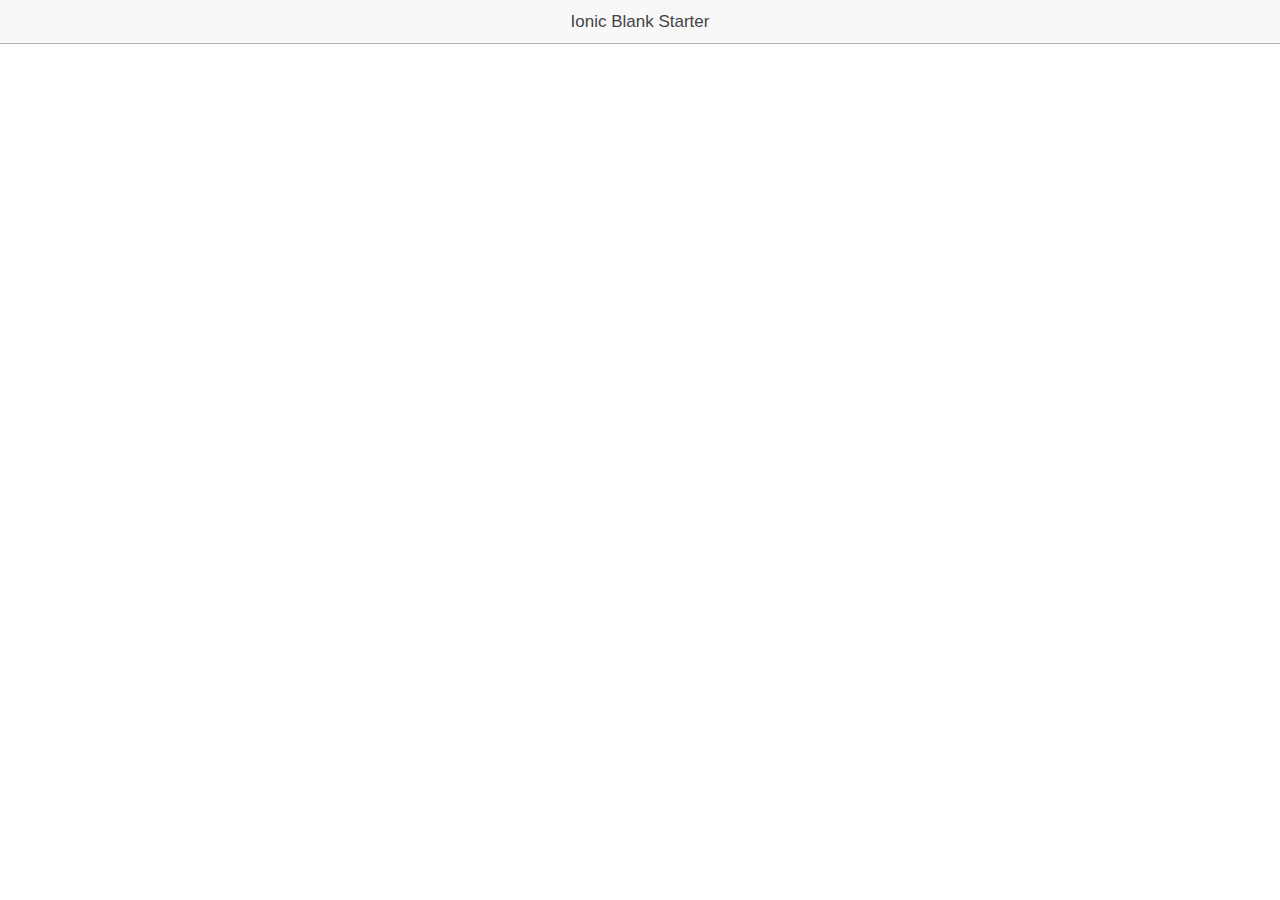
==== www/index.html @ a72be54f "init" ====
<!DOCTYPE html>
<html>
  <head>
    <meta charset="utf-8">
    <meta name="viewport" content="initial-scale=1, maximum-scale=1, user-scalable=no, width=device-width">
    <title></title>

    <link href="lib/ionic/css/ionic.css" rel="stylesheet">
    <link href="css/style.css" rel="stylesheet">

    <!-- IF using Sass (run gulp sass first), then uncomment below and remove the CSS includes above
    <link href="css/ionic.app.css" rel="stylesheet">
    -->

    <!-- ionic/angularjs js -->
    <script src="lib/ionic/js/ionic.bundle.js"></script>

    <!-- cordova script (this will be a 404 during development) -->
    <script src="cordova.js"></script>

    <!-- your app's js -->
    <script src="js/app.js"></script>
  </head>
  <body ng-app="starter">

    <ion-pane>
      <ion-header-bar class="bar-stable">
        <h1 class="title">Ionic Blank Starter</h1>
      </ion-header-bar>
      <ion-content>
      </ion-content>
    </ion-pane>
  </body>
</html>
---- www/css/style.css ----
/* Empty. Add your own CSS if you like */
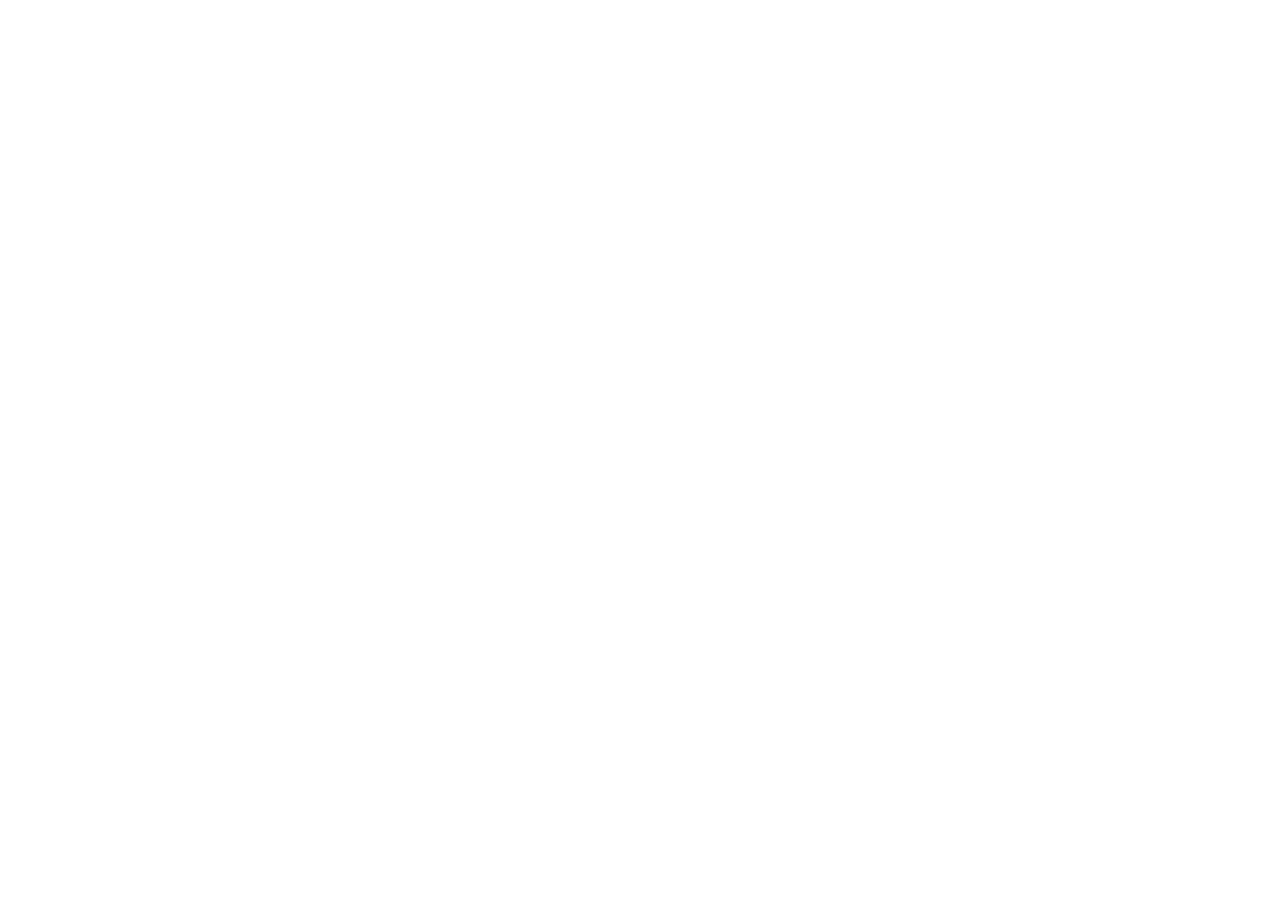
==== commit 12f7ef4a: "setup" ====
--- a/www/index.html
+++ b/www/index.html
@@ -1,34 +1,74 @@
-<!DOCTYPE html>
+!doctype html>
 <html>
-  <head>
-    <meta charset="utf-8">
-    <meta name="viewport" content="initial-scale=1, maximum-scale=1, user-scalable=no, width=device-width">
-    <title></title>
-
-    <link href="lib/ionic/css/ionic.css" rel="stylesheet">
-    <link href="css/style.css" rel="stylesheet">
-
-    <!-- IF using Sass (run gulp sass first), then uncomment below and remove the CSS includes above
-    <link href="css/ionic.app.css" rel="stylesheet">
-    -->
-
-    <!-- ionic/angularjs js -->
-    <script src="lib/ionic/js/ionic.bundle.js"></script>
-
-    <!-- cordova script (this will be a 404 during development) -->
-    <script src="cordova.js"></script>
-
-    <!-- your app's js -->
-    <script src="js/app.js"></script>
-  </head>
-  <body ng-app="starter">
-
-    <ion-pane>
-      <ion-header-bar class="bar-stable">
-        <h1 class="title">Ionic Blank Starter</h1>
-      </ion-header-bar>
-      <ion-content>
-      </ion-content>
-    </ion-pane>
-  </body>
-</html>
+    <head>
+        <title>Test Project</title>
+        <meta name="viewport" content="width=device-width, initial-scale=1.0, maximum-scale=1.0">
+        <meta name="mobile-web-app-capable" content="yes">
+        <meta name="apple-mobile-web-app-capable" content="yes">
+        <script src="lib/webcomponentsjs/webcomponents.js"></script>
+        <link rel="import" href="lib/core-scaffold/core-scaffold.html">
+        <link rel="import" href="lib/core-header-panel/core-header-panel.html">
+        <link rel="import" href="lib/core-menu/core-menu.html">
+        <link rel="import" href="lib/core-item/core-item.html">
+        <link rel="import" href="lib/paper-toast/paper-toast.html">
+        <link rel="import" href="lib/paper-fab/paper-fab.html">
+        <script type="text/javascript" src="cordova.js"></script>
+        <script type="text/javascript" src="js/index.js"></script>
+        <script type="text/javascript">
+            app.initialize();
+        </script>
+        <style>
+            html, body {
+                height: 100%;
+                margin: 0;
+            }
+            body {
+                font-family: sans-serif;
+            }
+            core-scaffold {
+                position: absolute;
+                top: 0;
+                right: 0;
+                bottom: 0;
+                left: 0;
+            }
+            #core_toolbar {
+                color: rgb(255, 255, 255);
+                background-color: rgb(79, 125, 201);
+            }
+            #core_card {
+                width: 96%;
+                height: 300px;
+                border-top-left-radius: 2px;
+                border-top-right-radius: 2px;
+                border-bottom-right-radius: 2px;
+                border-bottom-left-radius: 2px;
+                box-shadow: rgba(0, 0, 0, 0.0980392) 0px 2px 4px, rgba(0, 0, 0, 0.0980392) 0px 0px 3px;
+                margin: 2%;
+                background-color: rgb(255, 255, 255);
+                text-align: left;
+            }
+            paper-fab {
+                position: absolute;
+                right: 20px; 
+                bottom: 20px;
+            }
+        </style>
+    </head>
+    <body unresolved>
+        <core-scaffold>
+            <core-header-panel navigation flex mode="seamed">
+                <core-toolbar id="core_toolbar">Navigation</core-toolbar>
+                <core-menu theme="core-light-theme">
+                    <core-item icon="settings" label="item1"></core-item>
+                    <core-item icon="settings" label="item2"></core-item>
+                </core-menu>
+            </core-header-panel>
+            <core-toolbar>Test Project</core-toolbar>
+            <core-card id="core_card" vertical layout start>
+                <div style="padding: 20px;">This is a sample project.  Please share my blog if you've found this useful</div>
+            </core-card>
+        </core-scaffold>
+        <paper-fab icon="add" onclick="document.querySelector('#toast1').show()"></paper-fab>
+    </body>
+</html>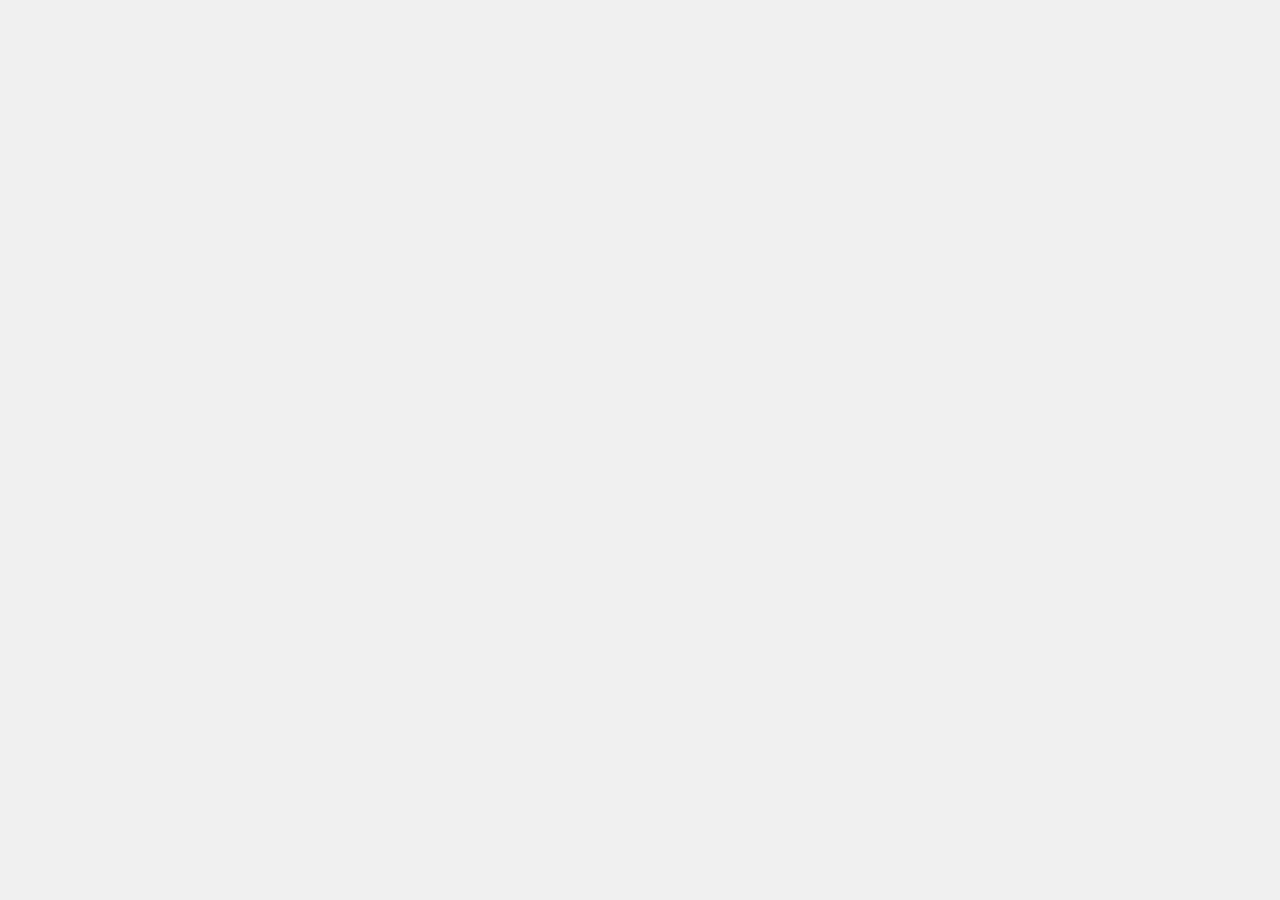
==== commit 6dd7689f: "kuisvrouw" ====
--- a/www/index.html
+++ b/www/index.html
@@ -1,4 +1,4 @@
-!doctype html>
+<!doctype html>
 <html>
     <head>
         <title>Test Project</title>
@@ -6,69 +6,35 @@
         <meta name="mobile-web-app-capable" content="yes">
         <meta name="apple-mobile-web-app-capable" content="yes">
         <script src="lib/webcomponentsjs/webcomponents.js"></script>
-        <link rel="import" href="lib/core-scaffold/core-scaffold.html">
-        <link rel="import" href="lib/core-header-panel/core-header-panel.html">
-        <link rel="import" href="lib/core-menu/core-menu.html">
-        <link rel="import" href="lib/core-item/core-item.html">
-        <link rel="import" href="lib/paper-toast/paper-toast.html">
-        <link rel="import" href="lib/paper-fab/paper-fab.html">
         <script type="text/javascript" src="cordova.js"></script>
         <script type="text/javascript" src="js/index.js"></script>
-        <script type="text/javascript">
-            app.initialize();
-        </script>
-        <style>
-            html, body {
-                height: 100%;
-                margin: 0;
-            }
-            body {
-                font-family: sans-serif;
-            }
-            core-scaffold {
-                position: absolute;
-                top: 0;
-                right: 0;
-                bottom: 0;
-                left: 0;
-            }
-            #core_toolbar {
-                color: rgb(255, 255, 255);
-                background-color: rgb(79, 125, 201);
-            }
-            #core_card {
-                width: 96%;
-                height: 300px;
-                border-top-left-radius: 2px;
-                border-top-right-radius: 2px;
-                border-bottom-right-radius: 2px;
-                border-bottom-left-radius: 2px;
-                box-shadow: rgba(0, 0, 0, 0.0980392) 0px 2px 4px, rgba(0, 0, 0, 0.0980392) 0px 0px 3px;
-                margin: 2%;
-                background-color: rgb(255, 255, 255);
-                text-align: left;
-            }
-            paper-fab {
-                position: absolute;
-                right: 20px; 
-                bottom: 20px;
-            }
-        </style>
+
+        <link rel="stylesheet" href="css/style.css">
+
+        <link rel="import" href="lib/core-header-panel/core-header-panel.html">
+        <link rel="import" href="lib/core-drawer-panel/core-drawer-panel.html">
+        <link rel="import" href="lib/core-toolbar/core-toolbar.html">
+        <link rel="import" href="lib/paper-icon-button/paper-icon-button.html">
+        <link rel="import" href="lib/app-router/app-router.html">
+
     </head>
     <body unresolved>
-        <core-scaffold>
-            <core-header-panel navigation flex mode="seamed">
-                <core-toolbar id="core_toolbar">Navigation</core-toolbar>
-                <core-menu theme="core-light-theme">
-                    <core-item icon="settings" label="item1"></core-item>
-                    <core-item icon="settings" label="item2"></core-item>
-                </core-menu>
-            </core-header-panel>
-            <core-toolbar>Test Project</core-toolbar>
-            <core-card id="core_card" vertical layout start>
-                <div style="padding: 20px;">This is a sample project.  Please share my blog if you've found this useful</div>
-            </core-card>
-        </core-scaffold>
-        <paper-fab icon="add" onclick="document.querySelector('#toast1').show()"></paper-fab>
+        <core-drawer-panel forceNarrow>
+            <div drawer>Hier kan dan drawer panel shit komen</div>
+          <core-header-panel main mode="seamed">
+            <core-toolbar>
+              <paper-icon-button icon="menu" core-drawer-toggle></paper-icon-button>
+              <div flex>Kickstarter</div>
+            </core-toolbar>
+            <app-router>
+                <app-route path="/" import="pages/home-page.html"></app-route>
+                <app-route path="/post" import="pages/post-entry.html"></app-route>
+             </app-router>
+
+          </core-header-panel>
+
+        </core-drawer-panel>
+
+
     </body>
 </html>--- a/www/css/style.css
+++ b/www/css/style.css
@@ -0,0 +1,17 @@
+/* Empty. Add your own CSS if you like */
+
+body {
+	/* I'm not your frond!!*/
+	font-family: Arial, Helvetica, sans-serif;
+	background-color: #f0f0f0;
+}
+
+[drawer] {
+  background-color: #fff;
+}
+
+.contentbox {
+	margin: 8px;
+	padding: 8px;
+	background-color: white;
+}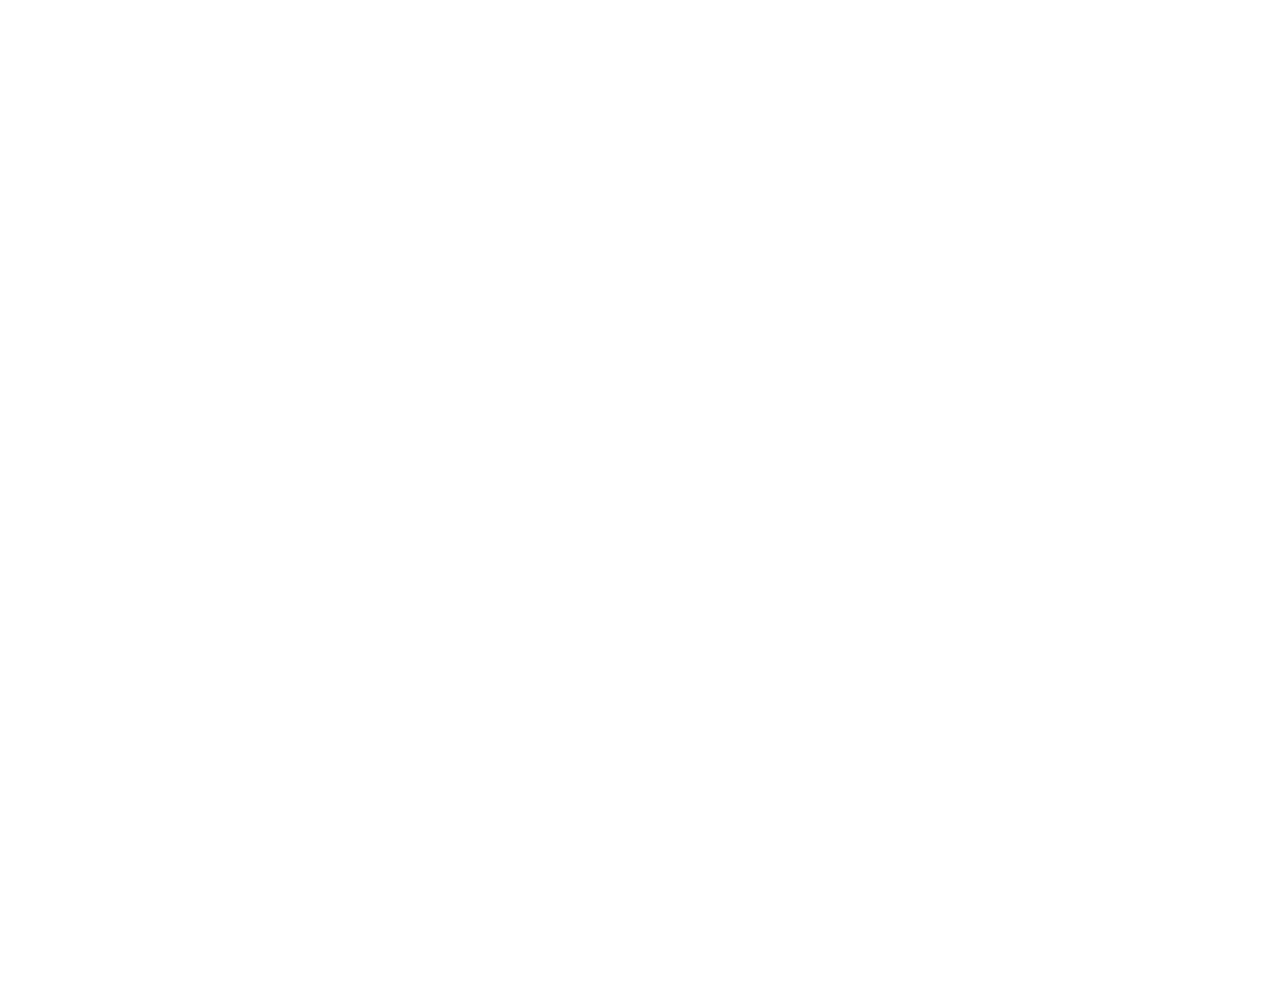
==== commit 40196e75: "stylerij-gepruts" ====
--- a/www/index.html
+++ b/www/index.html
@@ -9,7 +9,6 @@
         <script type="text/javascript" src="cordova.js"></script>
         <script type="text/javascript" src="js/index.js"></script>
 
-        <link rel="stylesheet" href="css/style.css">
 
         <link rel="import" href="lib/core-header-panel/core-header-panel.html">
         <link rel="import" href="lib/core-drawer-panel/core-drawer-panel.html">
@@ -17,8 +16,19 @@
         <link rel="import" href="lib/paper-icon-button/paper-icon-button.html">
         <link rel="import" href="lib/app-router/app-router.html">
 
+        <link rel="import" href="lib/core-media-query/core-media-query.html">
+
+
+
+        <link rel="stylesheet" href="css/ionic.app.css">
+
+
     </head>
     <body unresolved>
+
+
+
+
         <core-drawer-panel forceNarrow>
             <div drawer>Hier kan dan drawer panel shit komen</div>
           <core-header-panel main mode="seamed">
--- a/www/css/ionic.app.css
+++ b/www/css/ionic.app.css
@@ -0,0 +1,75 @@
+@import url(http://fonts.googleapis.com/css?family=Open+Sans:400,300,600,700,800);
+/*
+To customize the look and feel of Ionic, you can override the variables
+in ionic's _variables.scss file.
+
+For example, you might change some of the default colors:
+
+$light:                           #fff !default;
+$stable:                          #f8f8f8 !default;
+$positive:                        #387ef5 !default;
+$calm:                            #11c1f3 !default;
+$balanced:                        #33cd5f !default;
+$energized:                       #ffc900 !default;
+$assertive:                       #ef473a !default;
+$royal:                           #886aea !default;
+$dark:                            #444 !default;
+*/
+html, body, ul, li, h2, p, a, ol {
+  margin: 0;
+  padding: 0; }
+
+body {
+  font-family: 'Open Sans', sans-serif;
+  min-height: 1000px;
+  background-color: white;
+  font-size: 11px; }
+
+[drawer] {
+  background-color: #38F93E; }
+
+core-toolbar {
+  background-color: #F93838; }
+
+.canvas {
+  width: 100vw;
+  background-color: white; }
+
+.container {
+  width: 80%;
+  background-color: #333333; }
+
+.contentbox {
+  box-sizing: border-box;
+  -moz-box-sizing: border-box;
+  -webkit-box-sizing: border-box;
+  border: 1px solid #cccccc;
+  min-width: 320px;
+  height: 200px;
+  padding: 20px; }
+
+h2 {
+  font-weight: 100;
+  text-transform: uppercase;
+  font-size: 32px; }
+
+.inputfield {
+  font-family: 'Open Sans', sans-serif;
+  font-size: 11px;
+  background-color: white;
+  border: 1px solid #cccccc;
+  padding: 10px 10px 10px 14px;
+  border-radius: 0px;
+  outline: 0;
+  border-style: solid;
+  -webkit-appearance: none;
+  width: 80%;
+  margin-bottom: 10px;
+  max-width: 600px; }
+
+.inputfield:focus {
+  border: 2px solid #F93838; }
+
+.biginput {
+  height: 200px;
+  resize: none; }
